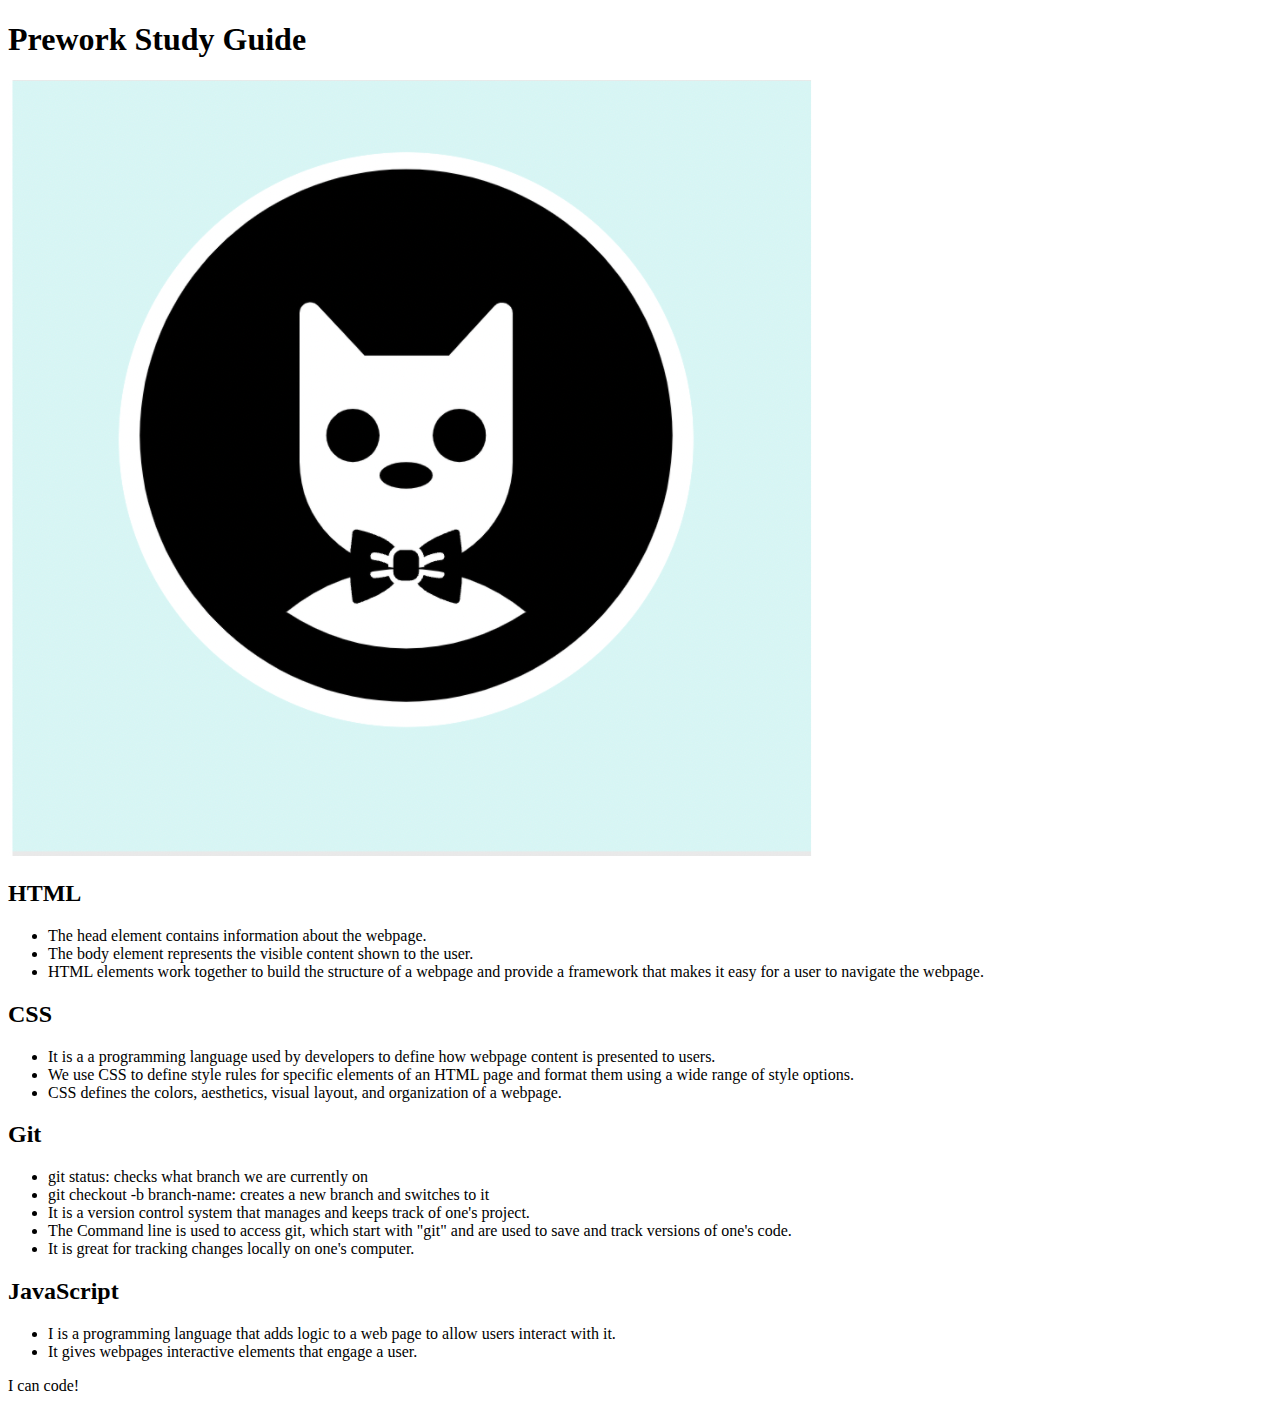
==== index.html @ 913a1d36 "restructing file" ====
<!DOCTYPE html>
<html lang="en">
  <head>
    <meta charset="UTF-8" />
    <meta http-equiv="X-UA-Compatible" content="IE=edge" />
    <meta name="viewport" content="width=device-width, initial-scale=1.0" />
    <title>Prework Study Guide</title>
  </head>

  <body>
    <header id="top">
      <h1>Prework Study Guide</h1>
      <img src="./assets/bowtie-cat.png" alt="Profile image of cat wearing a bow tie." />
    </header>

    <main>
      <section class="card" id="html-section">
        <h2>HTML</h2>
        <ul>
          <li>The head element contains information about the webpage.</li>
          <li>The body element represents the visible content shown to the user.</li>
          <li>HTML elements work together to build the structure of a webpage and provide a framework that makes it easy for a user to navigate the webpage.</li>
        </ul>
      </section>

      <section class="card" id="css-section">
        <h2>CSS</h2>
        <ul>
          <li>It is a a programming language used by developers to define how webpage content is presented to users.</li>
          <li>We use CSS to define style rules for specific elements of an HTML page and format them using a wide range of style options.</li>
          <li>CSS defines the colors, aesthetics, visual layout, and organization of a webpage.</li>
        </ul>
      </section>

      <section class="card" id="git-section">
        <h2>Git</h2>
        <ul>
          <li>git status: checks what branch we are currently on</li>
          <li>git checkout -b branch-name: creates a new branch and switches to it</li>
          <li>It is a version control system that manages and keeps track of one's project.</li>
          <li>The Command line is used to access git, which start with "git" and are used to save and track versions of one's code.</li>
          <li>It is great for tracking changes locally on one's computer.</li>
        </ul>
      </section>

      <section class="card" id="javascript-section">
        <h2>JavaScript</h2>
        <ul>
          <li>I is a programming language that adds logic to a web page to allow users interact with it.</li>
          <li>It gives webpages interactive elements that engage a user.</li>
        </ul>
      </section>
    </main>

    <footer>
      <p>I can code!</p>
    </footer>
  </body>
</html>
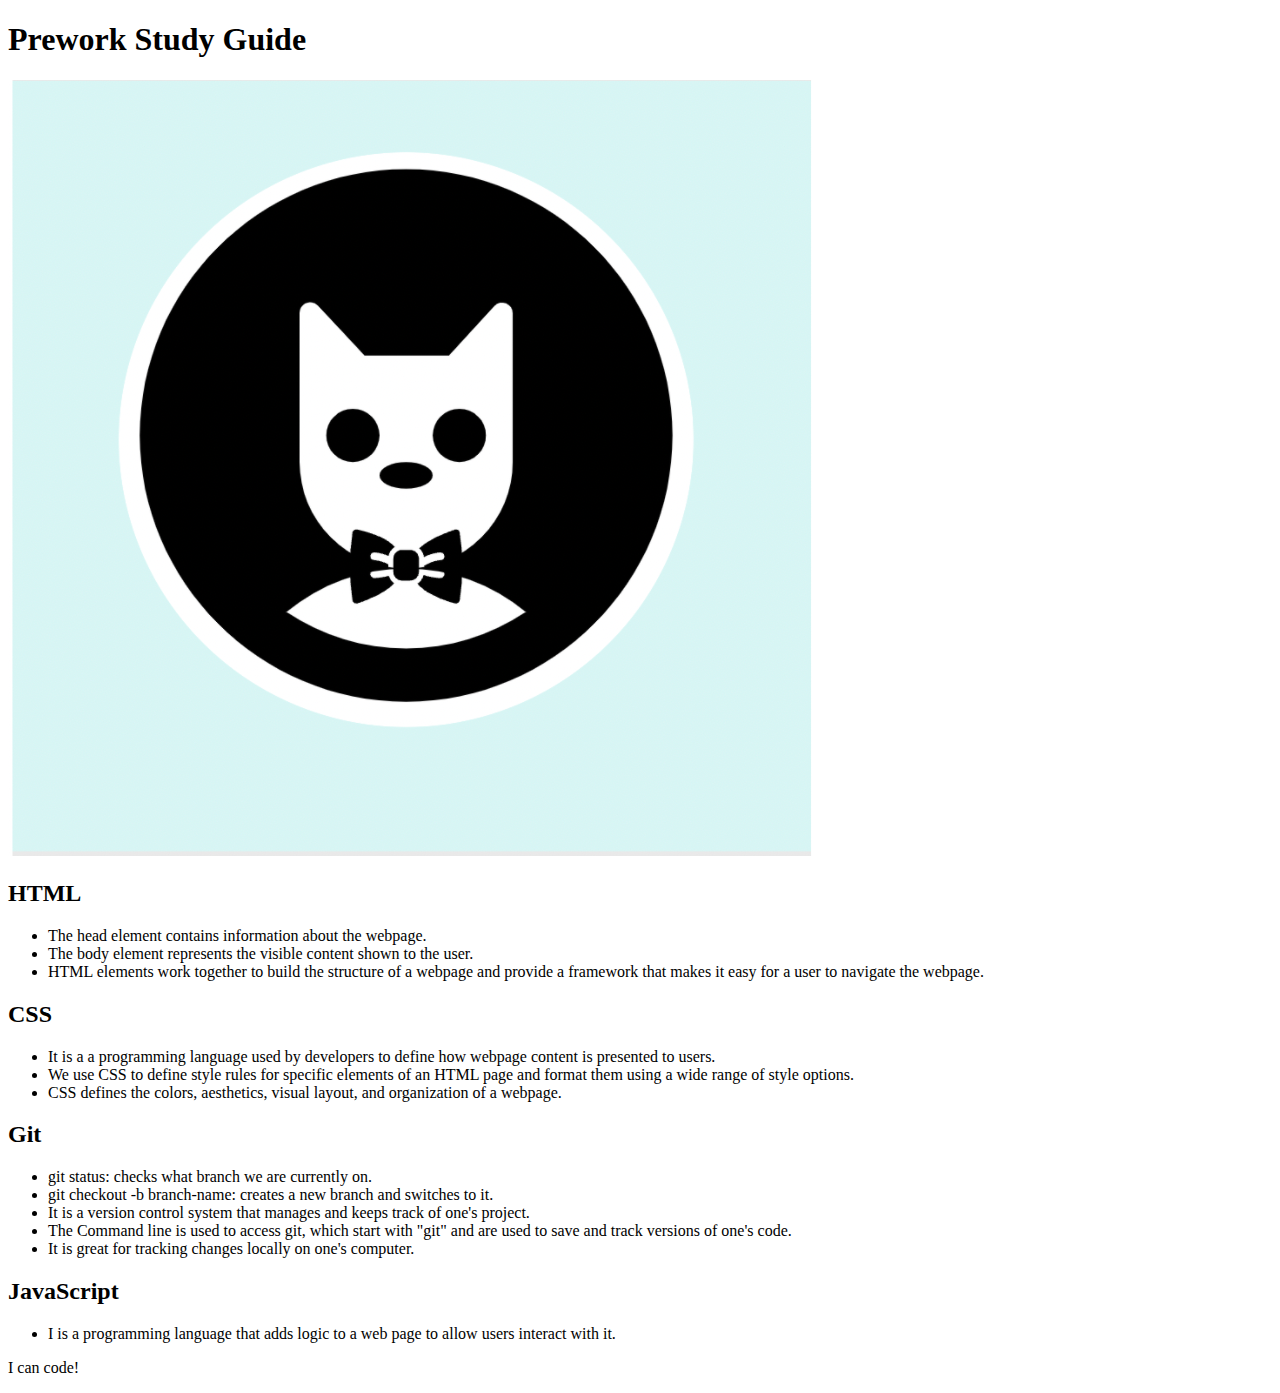
==== commit 201d2892: "added code to HTML file" ====
--- a/index.html
+++ b/index.html
@@ -35,8 +35,8 @@
       <section class="card" id="git-section">
         <h2>Git</h2>
         <ul>
-          <li>git status: checks what branch we are currently on</li>
-          <li>git checkout -b branch-name: creates a new branch and switches to it</li>
+          <li>git status: checks what branch we are currently on.</li>
+          <li>git checkout -b branch-name: creates a new branch and switches to it.</li>
           <li>It is a version control system that manages and keeps track of one's project.</li>
           <li>The Command line is used to access git, which start with "git" and are used to save and track versions of one's code.</li>
           <li>It is great for tracking changes locally on one's computer.</li>
@@ -47,7 +47,6 @@
         <h2>JavaScript</h2>
         <ul>
           <li>I is a programming language that adds logic to a web page to allow users interact with it.</li>
-          <li>It gives webpages interactive elements that engage a user.</li>
         </ul>
       </section>
     </main>
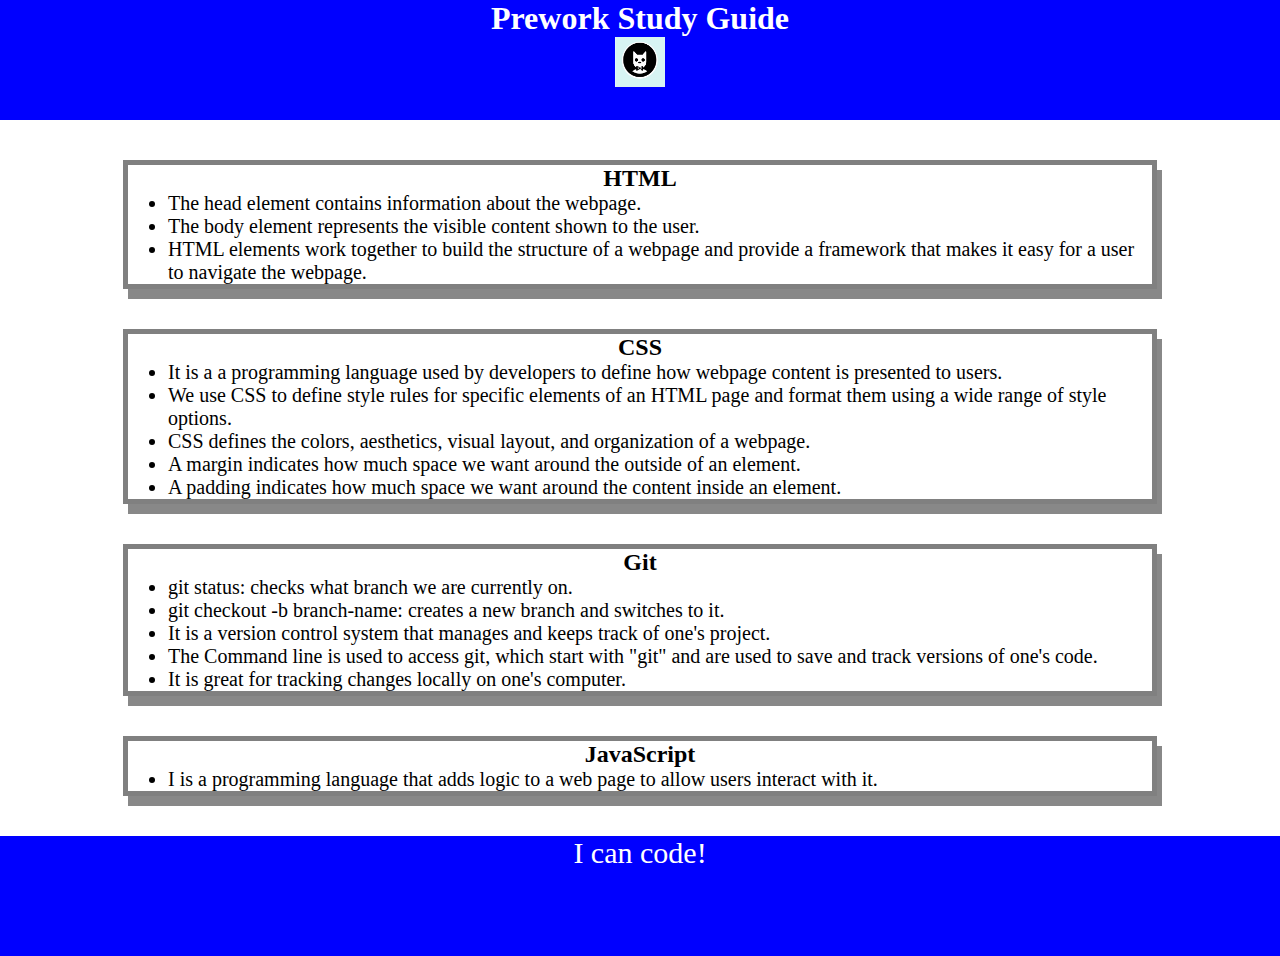
==== commit e84377a3: "added CSS to project" ====
--- a/index.html
+++ b/index.html
@@ -3,7 +3,7 @@
   <head>
     <meta charset="UTF-8" />
     <meta http-equiv="X-UA-Compatible" content="IE=edge" />
-    <meta name="viewport" content="width=device-width, initial-scale=1.0" />
+    <link rel="stylesheet" href="./assets/style.css">
     <title>Prework Study Guide</title>
   </head>
 
@@ -29,6 +29,8 @@
           <li>It is a a programming language used by developers to define how webpage content is presented to users.</li>
           <li>We use CSS to define style rules for specific elements of an HTML page and format them using a wide range of style options.</li>
           <li>CSS defines the colors, aesthetics, visual layout, and organization of a webpage.</li>
+          <li>A margin indicates how much space we want around the outside of an element.</li>
+          <li>A padding indicates how much space we want around the content inside an element.</li>
         </ul>
       </section>
 
--- a/assets/style.css
+++ b/assets/style.css
@@ -0,0 +1,36 @@
+* {
+margin: 0;
+padding: 0;
+}   
+header,
+footer {
+width: 100%;
+height: 120px;
+background-color: blue;
+color: white;
+}
+h1,
+h2 {
+text-align: center;
+}
+img {
+display: block;
+height: 50px;
+width: 50px;
+margin-left: auto;
+margin-right: auto;
+}
+ul {
+padding-left: 40px;
+font-size: 20px;
+}
+p {
+text-align: center;
+font-size: 30px;
+}
+.card {
+width: 80%;
+margin: 40px auto;
+border: 5px solid gray;
+box-shadow: 5px 10px #888888;
+}  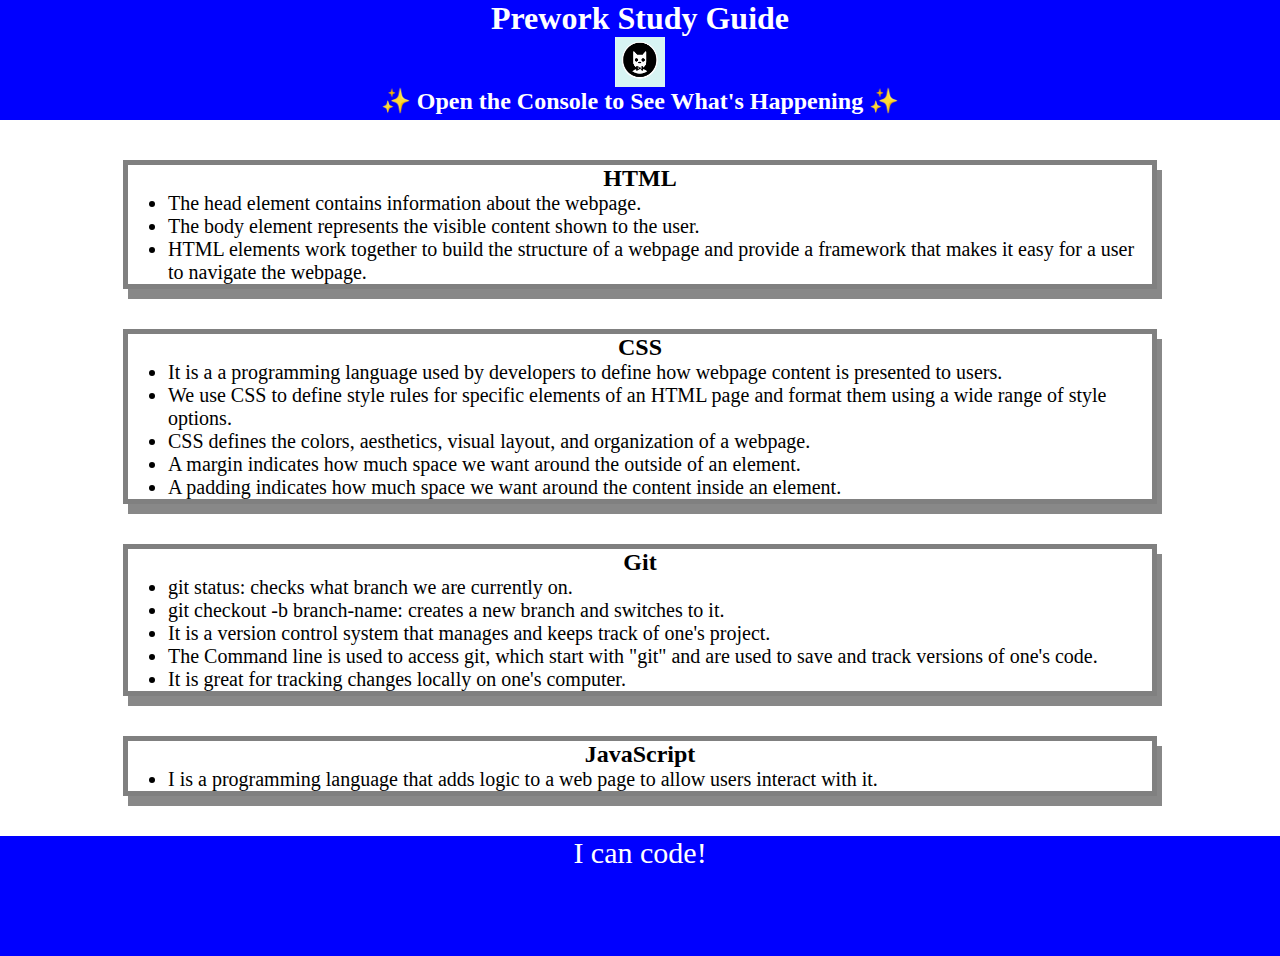
==== commit c7f77ca5: "added code to JavaScript file" ====
--- a/index.html
+++ b/index.html
@@ -11,6 +11,7 @@
     <header id="top">
       <h1>Prework Study Guide</h1>
       <img src="./assets/bowtie-cat.png" alt="Profile image of cat wearing a bow tie." />
+      <h2>✨ Open the Console to See What's Happening ✨</h2>
     </header>
 
     <main>
@@ -56,5 +57,6 @@
     <footer>
       <p>I can code!</p>
     </footer>
+    <script src="./assets/script.js"></script>
   </body>
 </html>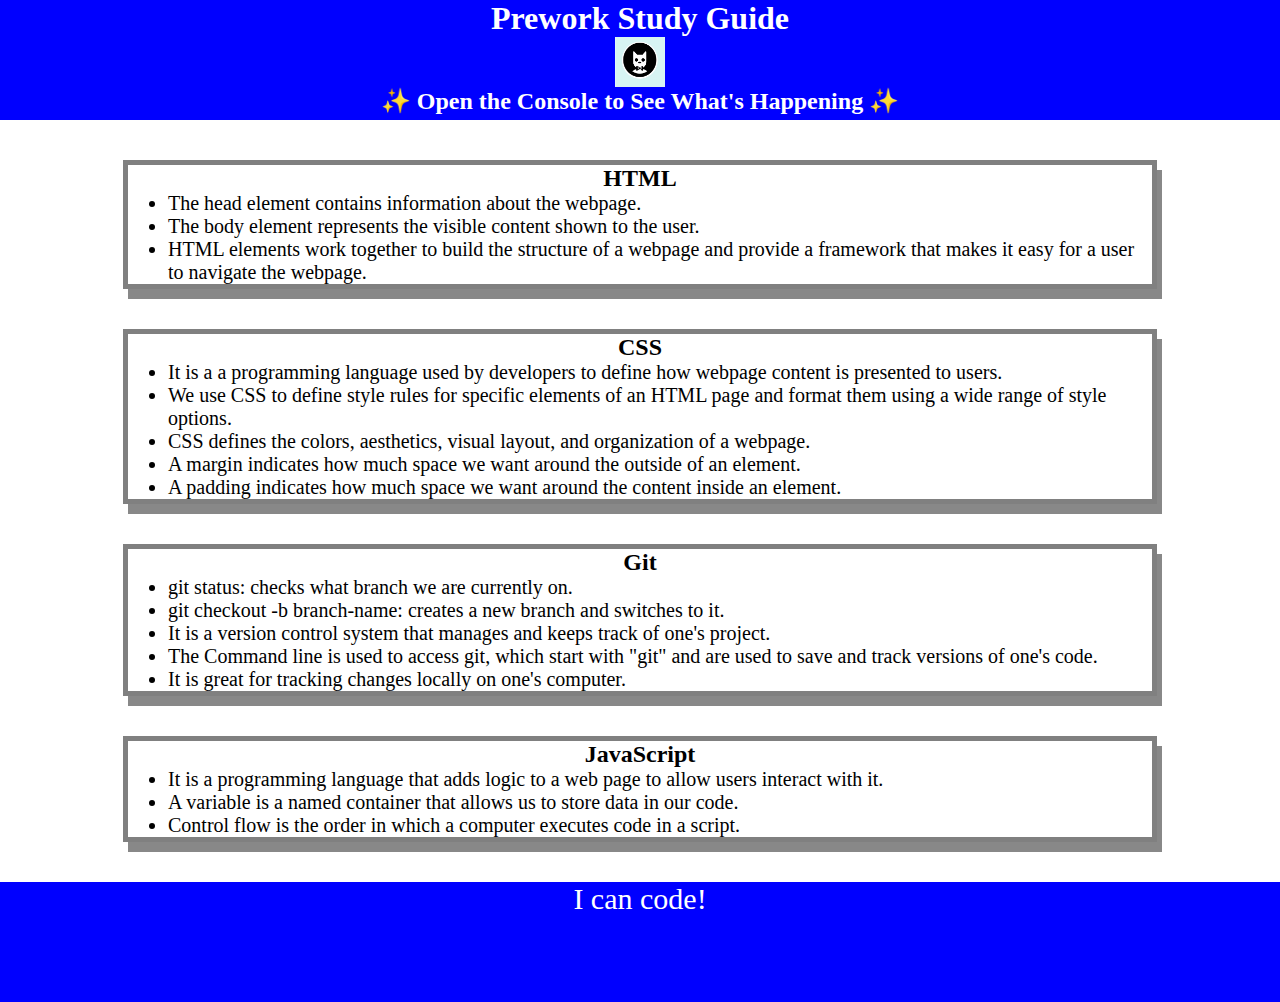
==== commit 9158d3e8: "added function code to Javascript file" ====
--- a/index.html
+++ b/index.html
@@ -49,7 +49,9 @@
       <section class="card" id="javascript-section">
         <h2>JavaScript</h2>
         <ul>
-          <li>I is a programming language that adds logic to a web page to allow users interact with it.</li>
+          <li>It is a programming language that adds logic to a web page to allow users interact with it.</li>
+          <li>A variable is a named container that allows us to store data in our code.</li>
+          <li>Control flow is the order in which a computer executes code in a script.</li>
         </ul>
       </section>
     </main>
